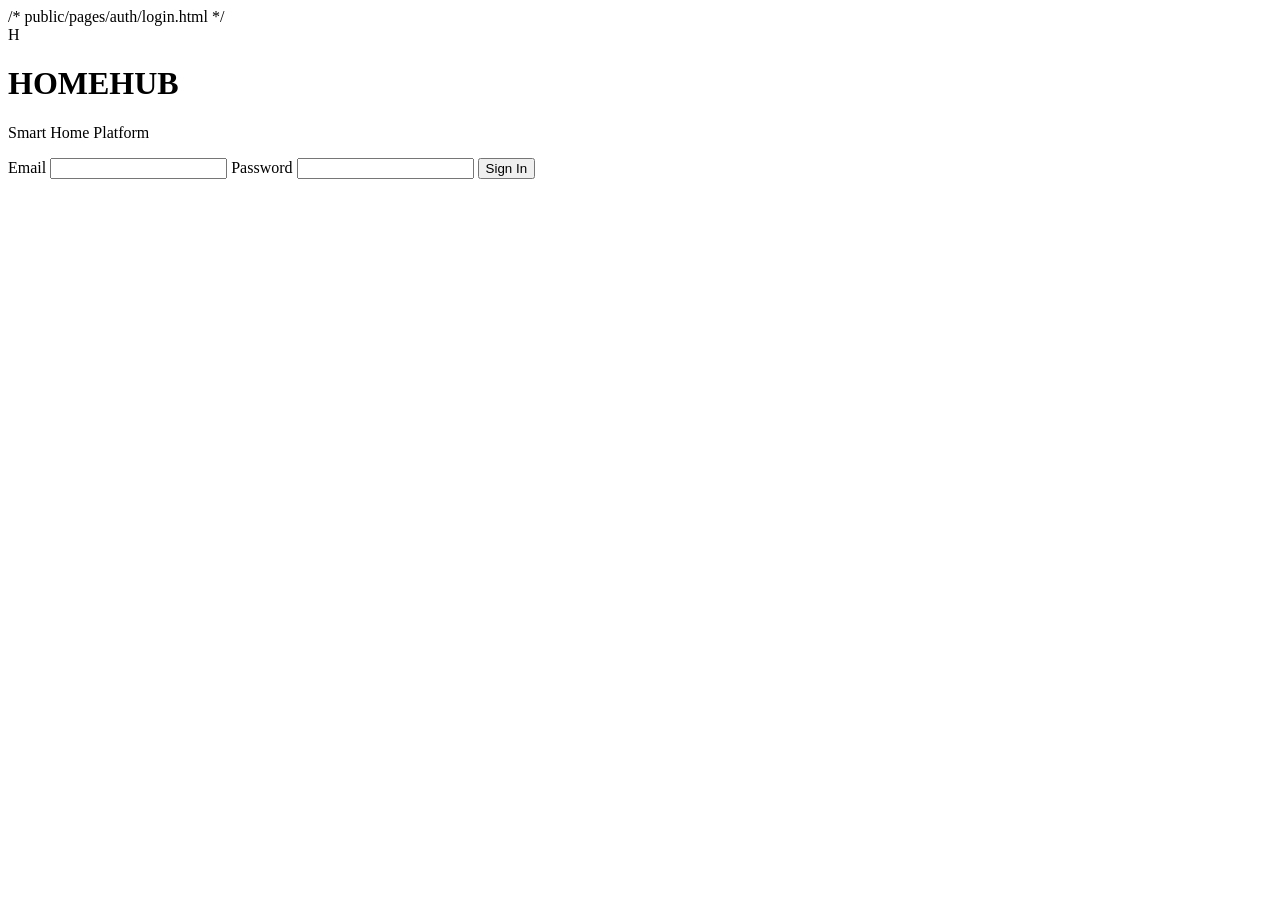
==== public/pages/auth/login.html @ dbf747e7 "Initial HOMEHUB Android project" ====
/* public/pages/auth/login.html */

<!doctype html>
<html lang="en">
<head>

<meta charset="UTF-8">

<meta name="viewport" content="width=device-width,initial-scale=1.0">

<title>HOMEHUB Login</title>

<link rel="stylesheet" href="/css/core/variables.css">
<link rel="stylesheet" href="/css/core/base.css">
<link rel="stylesheet" href="/pages/auth/login.css">

</head>

<body>

<div class="login-page">

    <div class="login-card">

        <div class="login-logo">
            H
        </div>

        <h1>HOMEHUB</h1>

        <p class="subtitle">
            Smart Home Platform
        </p>

        <form id="loginForm">

            <label>Email</label>

            <input
                id="email"
                type="email"
                autocomplete="username"
                required
            >

            <label>Password</label>

            <input
                id="password"
                type="password"
                autocomplete="current-password"
                required
            >

            <button
                class="hh-button full"
                type="submit">

                Sign In

            </button>

        </form>

        <div id="errorMessage"></div>

    </div>

</div>

<script type="module" src="/js/pages/login-page.js"></script>

</body>
</html>
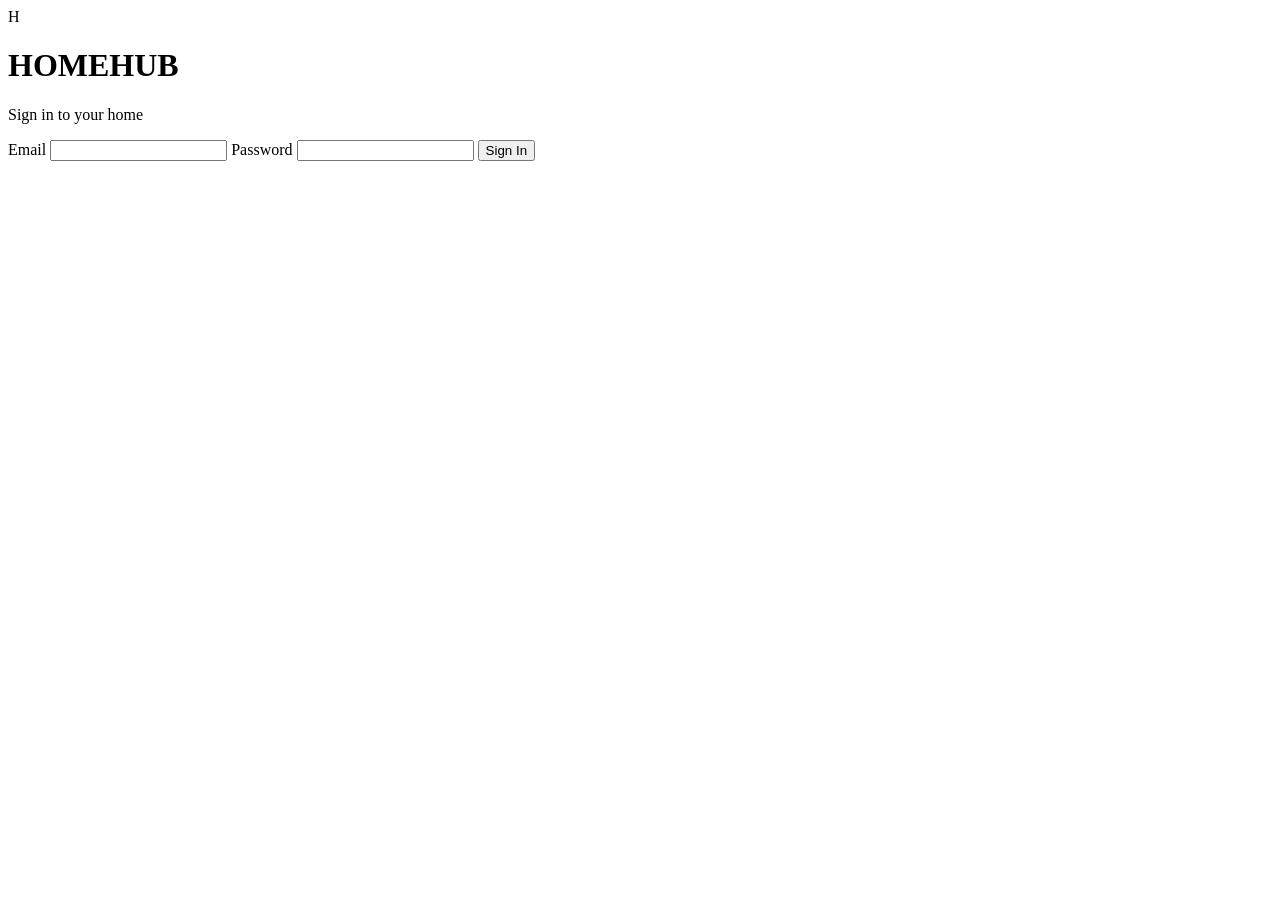
==== commit b5487478: "Polish home screen" ====
--- a/public/pages/auth/login.html
+++ b/public/pages/auth/login.html
@@ -1,74 +1,30 @@
-/* public/pages/auth/login.html */
-
 <!doctype html>
 <html lang="en">
-<head>
-
-<meta charset="UTF-8">
-
-<meta name="viewport" content="width=device-width,initial-scale=1.0">
-
-<title>HOMEHUB Login</title>
-
-<link rel="stylesheet" href="/css/core/variables.css">
-<link rel="stylesheet" href="/css/core/base.css">
-<link rel="stylesheet" href="/pages/auth/login.css">
-
-</head>
-
-<body>
-
-<div class="login-page">
-
-    <div class="login-card">
-
-        <div class="login-logo">
-            H
-        </div>
-
+  <head>
+    <meta charset="UTF-8" />
+    <meta name="viewport" content="width=device-width, initial-scale=1.0" />
+    <title>HOMEHUB Login</title>
+    <link rel="stylesheet" href="/css/core/variables.css" />
+    <link rel="stylesheet" href="/css/core/base.css" />
+    <link rel="stylesheet" href="/css/components/buttons.css" />
+    <link rel="stylesheet" href="/pages/auth/login.css" />
+  </head>
+  <body>
+    <div class="login-page">
+      <div class="login-card">
+        <div class="login-logo">H</div>
         <h1>HOMEHUB</h1>
-
-        <p class="subtitle">
-            Smart Home Platform
-        </p>
-
+        <p class="subtitle">Sign in to your home</p>
         <form id="loginForm">
-
-            <label>Email</label>
-
-            <input
-                id="email"
-                type="email"
-                autocomplete="username"
-                required
-            >
-
-            <label>Password</label>
-
-            <input
-                id="password"
-                type="password"
-                autocomplete="current-password"
-                required
-            >
-
-            <button
-                class="hh-button full"
-                type="submit">
-
-                Sign In
-
-            </button>
-
+          <label for="email">Email</label>
+          <input id="email" type="email" autocomplete="username" required />
+          <label for="password">Password</label>
+          <input id="password" type="password" autocomplete="current-password" required />
+          <button class="hh-button full" type="submit">Sign In</button>
         </form>
-
         <div id="errorMessage"></div>
-
+      </div>
     </div>
-
-</div>
-
-<script type="module" src="/js/pages/login-page.js"></script>
-
-</body>
-</html>+    <script type="module" src="/js/pages/login-page.js"></script>
+  </body>
+</html>
